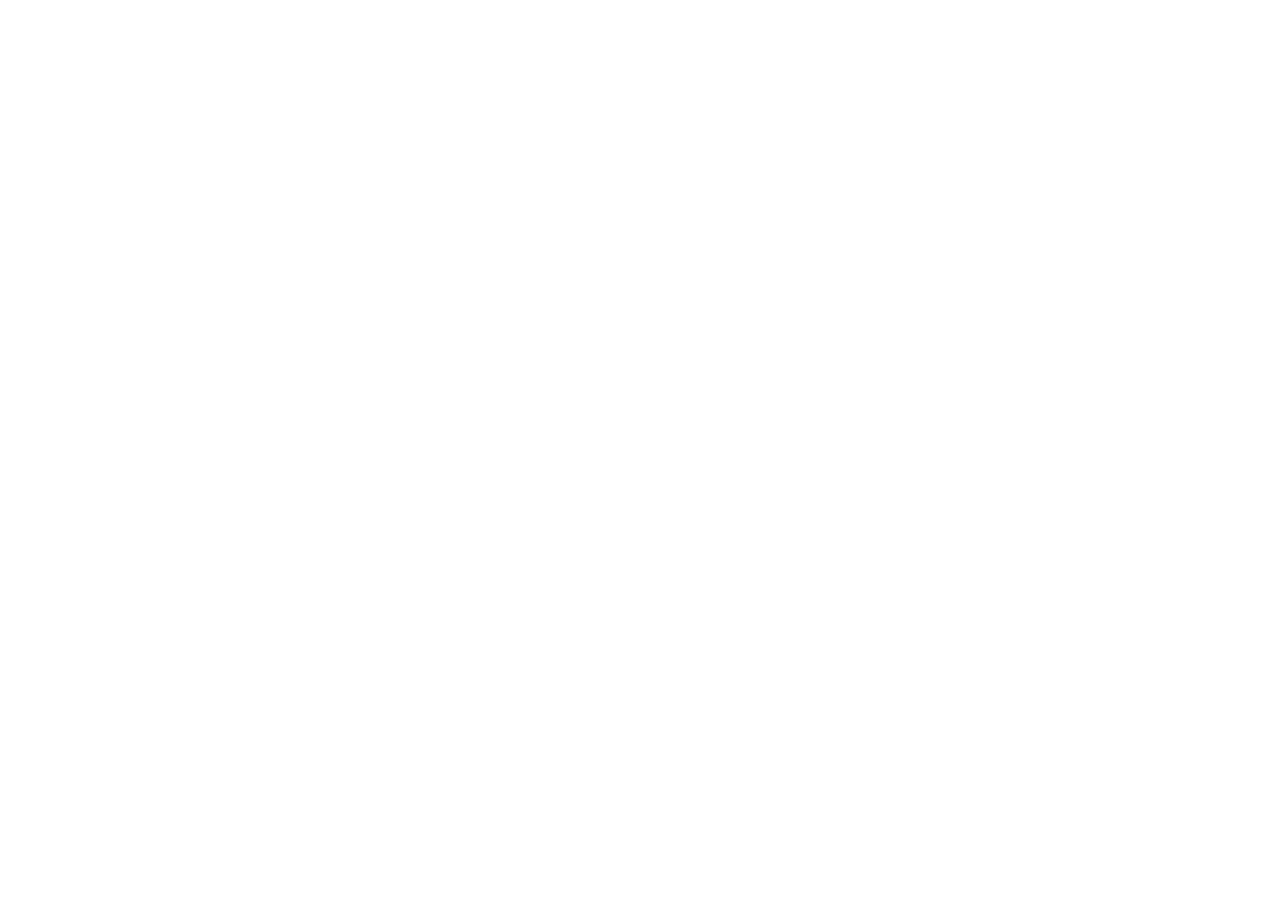
==== flexbox.position-task4/index.html @ 95cba137 "." ====
<!DOCTYPE html>
<html lang="en">
<head>
    <meta charset="UTF-8">
    <meta name="viewport" content="width=device-width, initial-scale=1.0">
    <title>Document</title>
    <link href="style.css" rel="stylesheet" type="text/css" />
</head>
<body>
    <div>
        <img src/>
    </div>
</body>
</html>
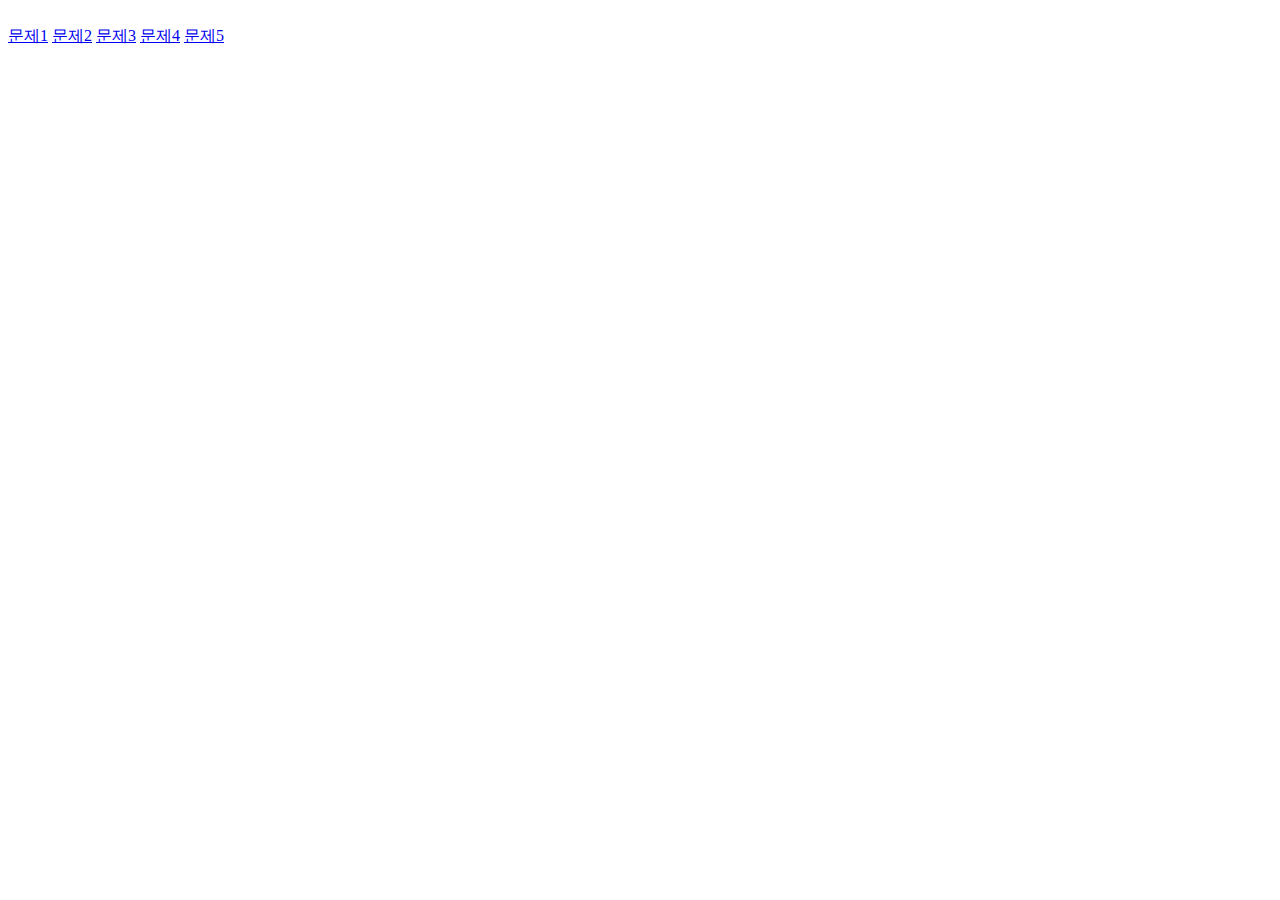
==== commit 7f7127ac: "." ====
--- a/flexbox.position-task4/index.html
+++ b/flexbox.position-task4/index.html
@@ -10,5 +10,13 @@
     <div>
         <img src/>
     </div>
+
+    <div>
+        <a href="/question1/index.html">문제1</a>
+        <a href="/question2/index.html">문제2</a>
+        <a href="/question3/index.html">문제3</a>
+        <a href="/question4/index.html">문제4</a>
+        <a href="/question5/index.html">문제5</a>
+    </div>
 </body>
 </html>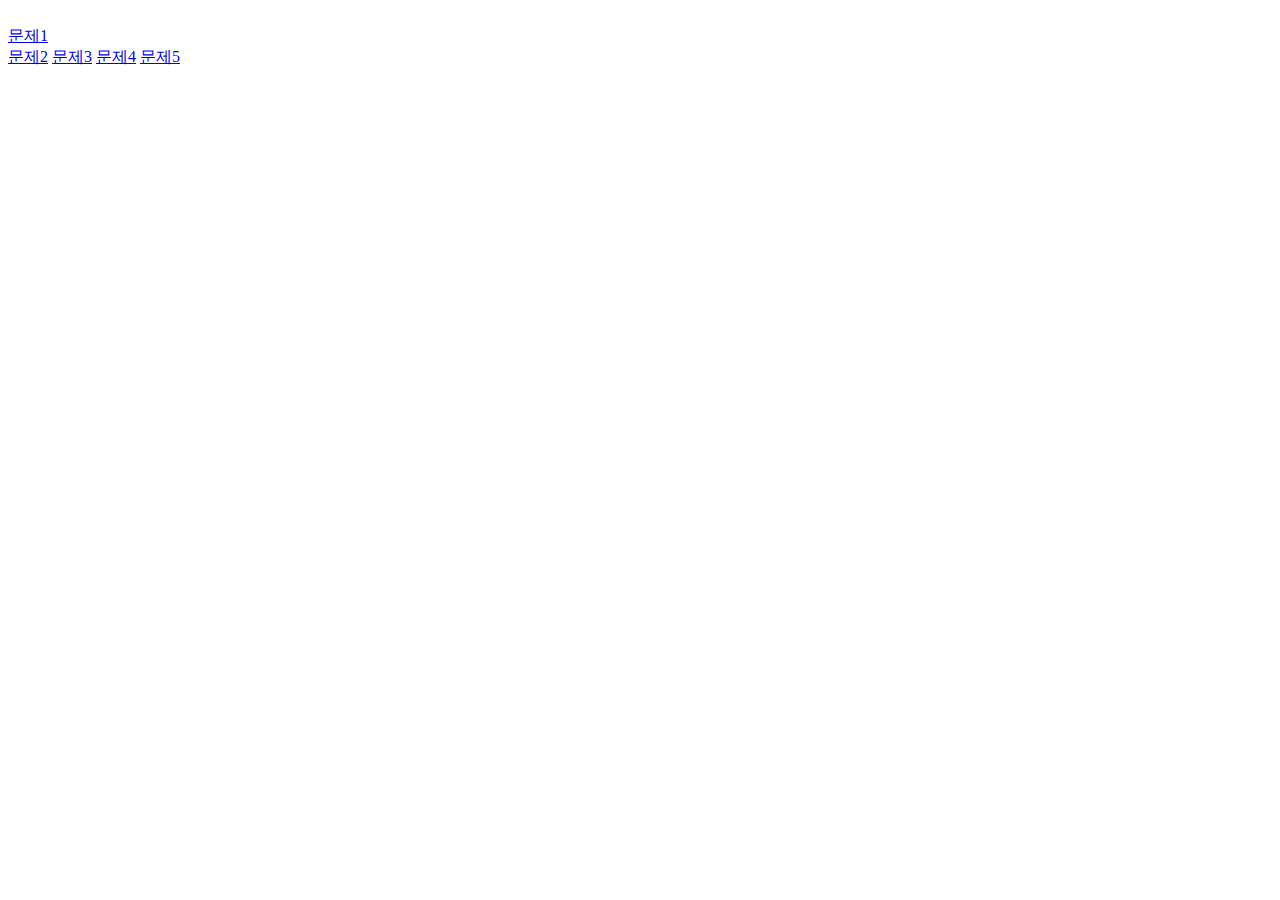
==== commit 0ea97e47: "." ====
--- a/flexbox.position-task4/index.html
+++ b/flexbox.position-task4/index.html
@@ -12,11 +12,13 @@
     </div>
 
     <div>
-        <a href="/question1/index.html">문제1</a>
-        <a href="/question2/index.html">문제2</a>
-        <a href="/question3/index.html">문제3</a>
-        <a href="/question4/index.html">문제4</a>
-        <a href="/question5/index.html">문제5</a>
+        <div>
+            <div><a href="question1/index.html">문제1</a></div>
+            <a href="question2/index.html">문제2</a>
+            <a href="question3/index.html">문제3</a>
+            <a href="question4/index.html">문제4</a>
+            <a href="question5/index.html">문제5</a>
+        </div>
     </div>
 </body>
 </html>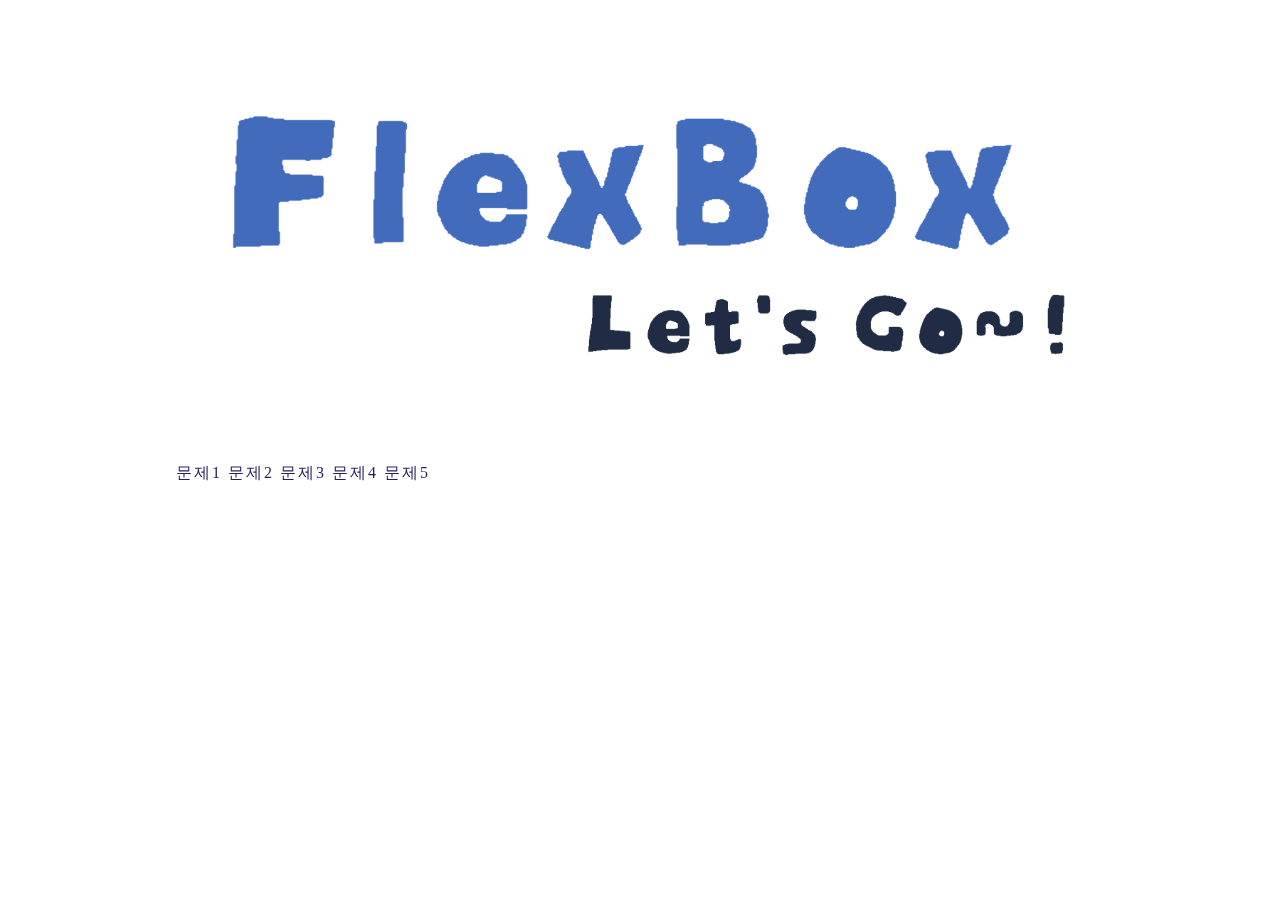
==== commit c721bbe7: "." ====
--- a/flexbox.position-task4/index.html
+++ b/flexbox.position-task4/index.html
@@ -8,16 +8,15 @@
 </head>
 <body>
     <div>
-        <img src/>
+        <img src="./assets/logo.png" class="logo"/>
     </div>
-
     <div>
-        <div>
-            <div><a href="question1/index.html">문제1</a></div>
-            <a href="question2/index.html">문제2</a>
-            <a href="question3/index.html">문제3</a>
-            <a href="question4/index.html">문제4</a>
-            <a href="question5/index.html">문제5</a>
+        <div class="question">
+            <a href="work1..html">문제1</a>
+            <a href="work2.html">문제2</a>
+            <a href="work3.html">문제3</a>
+            <a href="work4.html">문제4</a>
+            <a href="work5.html">문제5</a>
         </div>
     </div>
 </body>
--- a/flexbox.position-task4/style.css
+++ b/flexbox.position-task4/style.css
@@ -0,0 +1,22 @@
+.logo {
+    width: 100vh;
+    display: flex;
+    justify-content: center;
+    align-items: center; 
+    margin: 0 auto; 
+}
+
+.question {
+    position: fixed;
+    right: 850px;
+    letter-spacing : 2px;
+}
+
+a {
+    text-decoration: none;
+    color: rgb(37, 30, 99);
+  }
+  a:hover {
+    text-decoration: underline;
+  }
+  